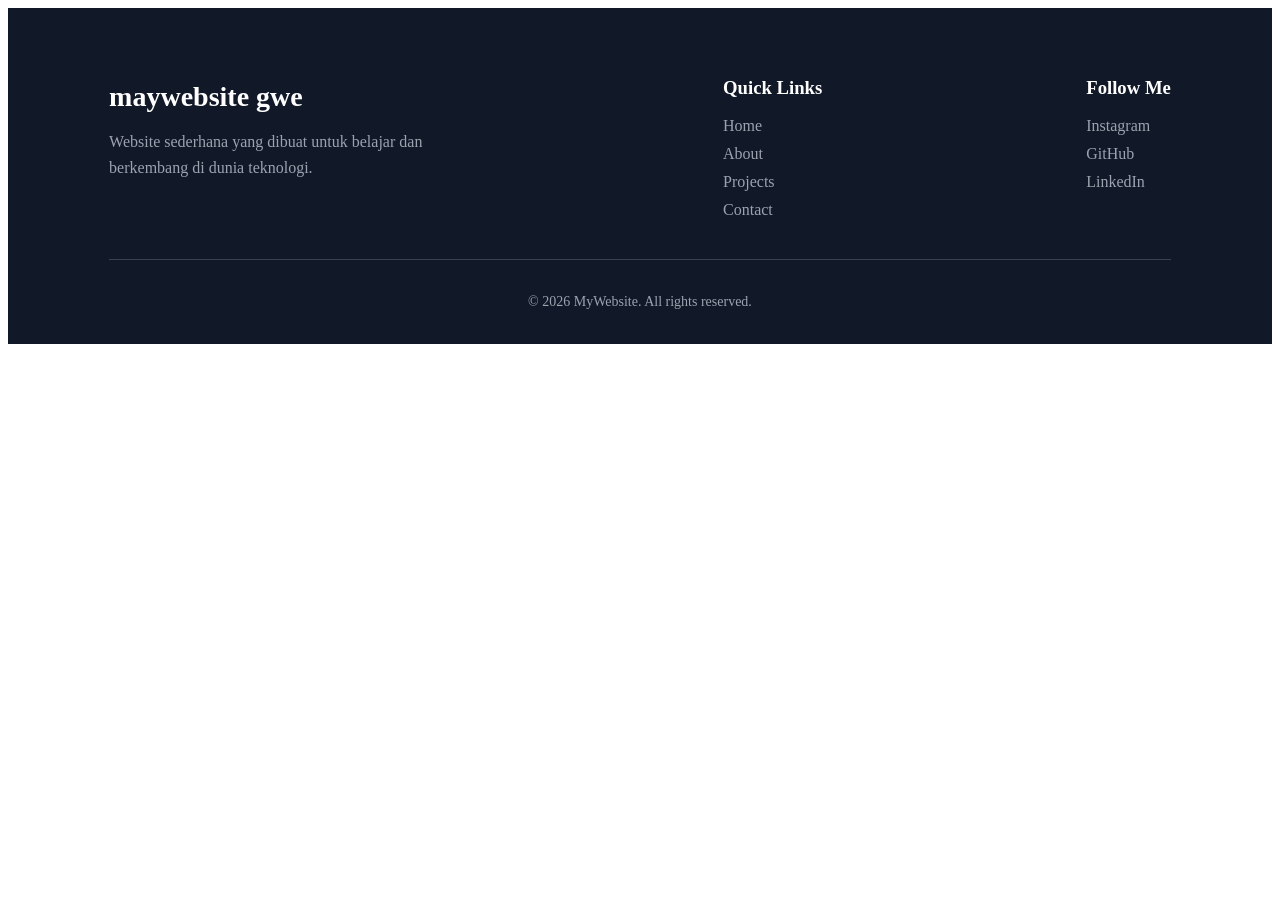
==== index.html @ 659fb120 "first commit" ====
<!DOCTYPE html>
<html lang="en">
<head>
    <meta charset="UTF-8">
    <meta name="viewport" content="width=device-width, initial-scale=1.0">
    <title>master</title>
    <link rel="stylesheet" href="style.css">
</head>
<body>
     <footer class="footer">
  <div class="footer-container">
    <div class="footer-brand">
      <h2>maywebsite gwe</h2>
      <p>
        Website sederhana yang dibuat untuk belajar dan berkembang
        di dunia teknologi.
      </p>
    </div>

    <div class="footer-links">
      <h3>Quick Links</h3>
      <a href="#">Home</a>
      <a href="#">About</a>
      <a href="#">Projects</a>
      <a href="#">Contact</a>
    </div>

    <div class="footer-social">
      <h3>Follow Me</h3>
      <a href="#">Instagram</a>
      <a href="#">GitHub</a>
      <a href="#">LinkedIn</a>
    </div>
  </div>

  <div class="footer-bottom">
    <p>© 2026 MyWebsite. All rights reserved.</p>
  </div>
</footer>
</body>
</html>
---- style.css ----
footer {
  background: #111827;
  color: white;
  padding: 50px 8% 20px;
}

.footer-container {
  display: flex;
  justify-content: space-between;
  gap: 40px;
  flex-wrap: wrap;
  max-width: 1200px;
  margin: auto;
}

.footer-brand {
  max-width: 350px;
}

.footer-brand h2 {
  font-size: 28px;
  margin-bottom: 12px;
}

.footer-brand p {
  color: #9ca3af;
  line-height: 1.6;
}

.footer-links,
.footer-social {
  display: flex;
  flex-direction: column;
  gap: 10px;
}

.footer-links h3,
.footer-social h3 {
  margin-bottom: 8px;
}

.footer a {
  color: #9ca3af;
  text-decoration: none;
  transition: 0.3s;
}

.footer a:hover {
  color: white;
  transform: translateX(3px);
}

.footer-bottom {
  border-top: 1px solid #374151;
  margin-top: 40px;
  padding-top: 20px;
  text-align: center;
  color: #9ca3af;
  font-size: 14px;
}
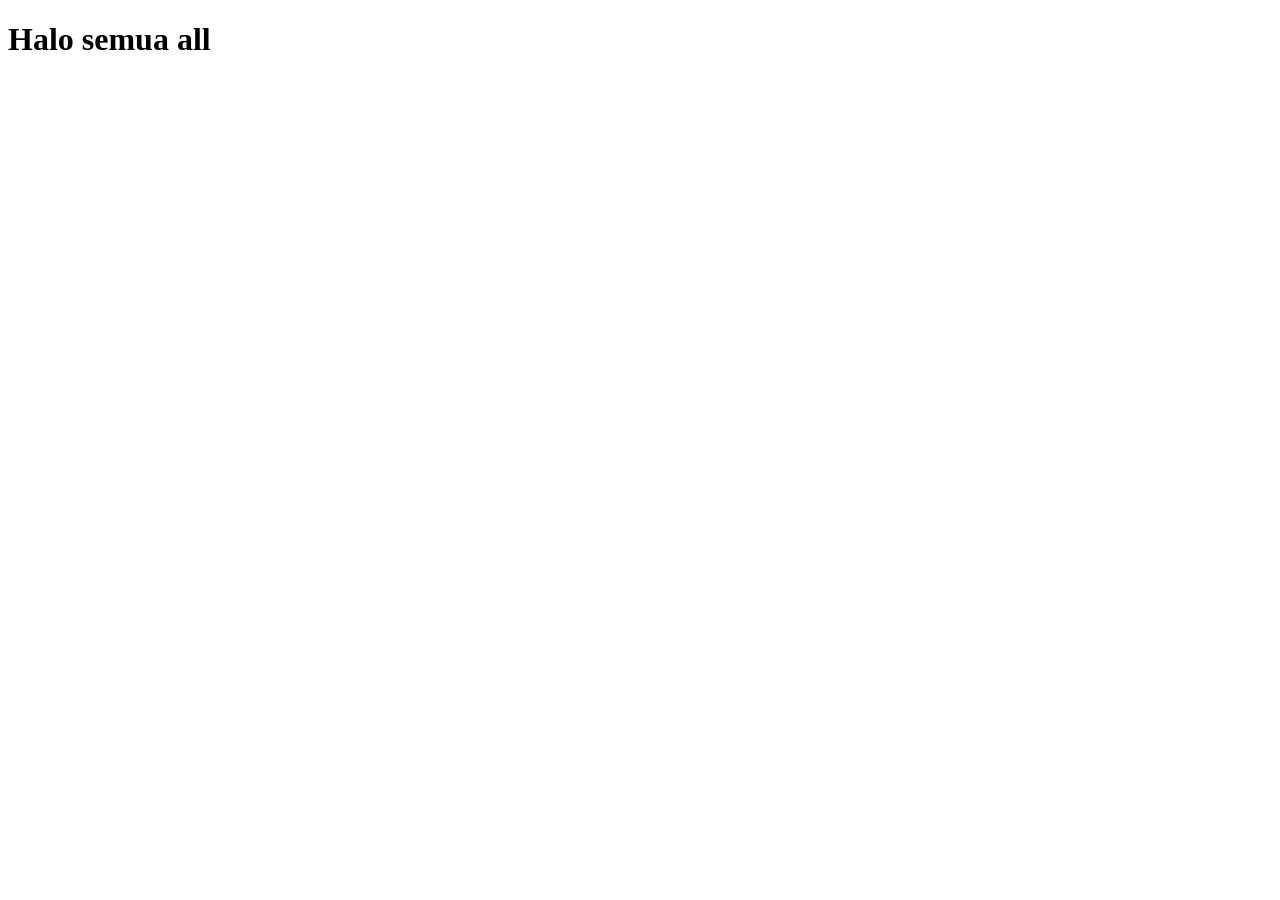
==== commit bcdfd97b: "fix" ====
--- a/index.html
+++ b/index.html
@@ -7,35 +7,6 @@
     <link rel="stylesheet" href="style.css">
 </head>
 <body>
-     <footer class="footer">
-  <div class="footer-container">
-    <div class="footer-brand">
-      <h2>maywebsite gwe</h2>
-      <p>
-        Website sederhana yang dibuat untuk belajar dan berkembang
-        di dunia teknologi.
-      </p>
-    </div>
-
-    <div class="footer-links">
-      <h3>Quick Links</h3>
-      <a href="#">Home</a>
-      <a href="#">About</a>
-      <a href="#">Projects</a>
-      <a href="#">Contact</a>
-    </div>
-
-    <div class="footer-social">
-      <h3>Follow Me</h3>
-      <a href="#">Instagram</a>
-      <a href="#">GitHub</a>
-      <a href="#">LinkedIn</a>
-    </div>
-  </div>
-
-  <div class="footer-bottom">
-    <p>© 2026 MyWebsite. All rights reserved.</p>
-  </div>
-</footer>
+   <h1>Halo semua all</h1>
 </body>
 </html>
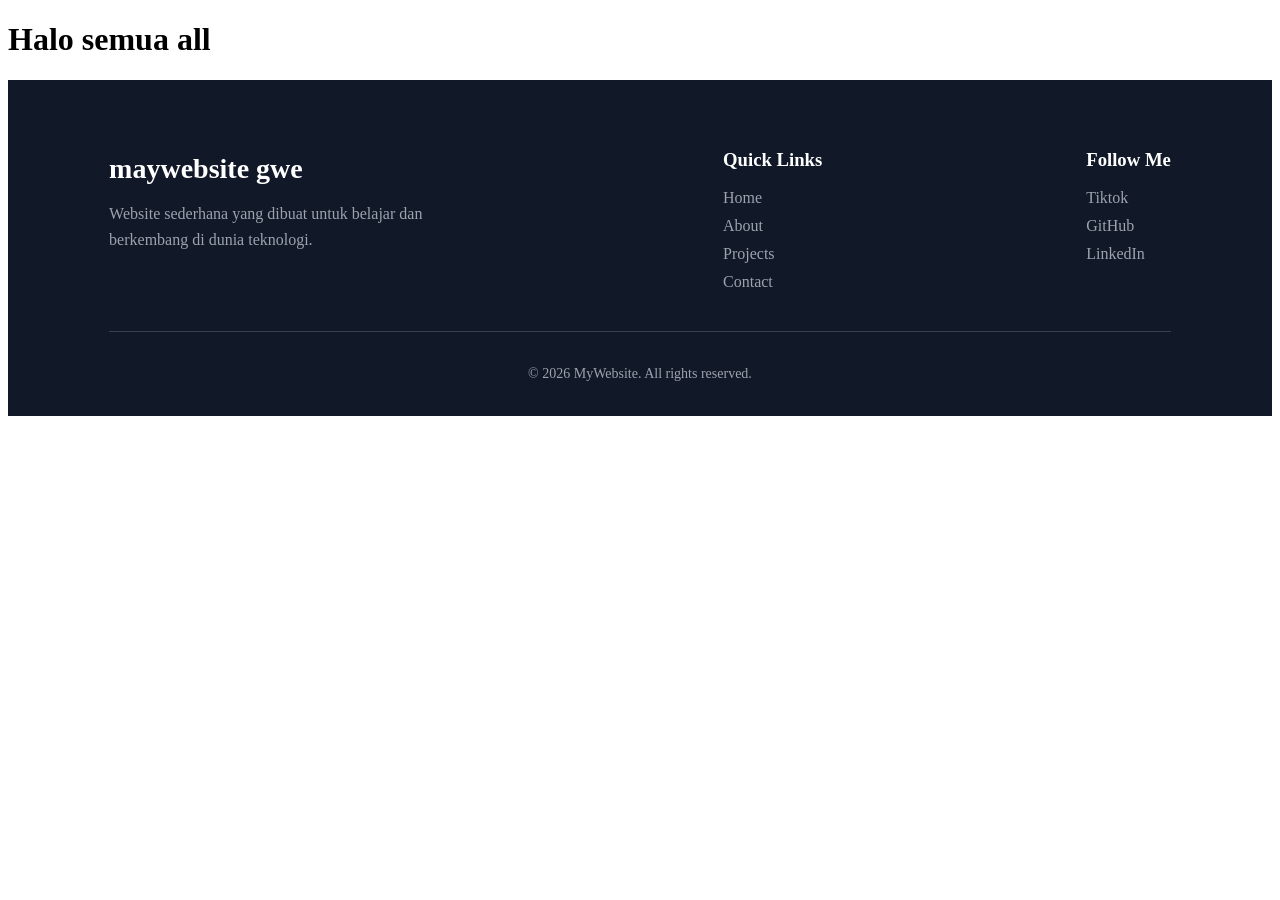
==== commit 933f0ddd: "upd a href" ====
--- a/index.html
+++ b/index.html
@@ -8,5 +8,33 @@
 </head>
 <body>
    <h1>Halo semua all</h1>
+    <footer class="footer">
+  <div class="footer-container">
+    <div class="footer-brand">
+      <h2>maywebsite gwe</h2>
+      <p>
+        Website sederhana yang dibuat untuk belajar dan berkembang
+        di dunia teknologi.
+      </p>
+    </div>
+
+    <div class="footer-links">
+      <h3>Quick Links</h3>
+      <a href="#">Home</a>
+      <a href="#">About</a>
+      <a href="#">Projects</a>
+      <a href="#">Contact</a>
+    </div>
+
+    <div class="footer-social">
+      <h3>Follow Me</h3>
+      <a href="#">Tiktok</a>
+      <a href="#">GitHub</a>
+      <a href="#">LinkedIn</a>
+    </div>
+  </div>
+
+  <div class="footer-bottom">
+    <p>© 2026 MyWebsite. All rights reserved.</p>
 </body>
 </html>
--- a/style.css
+++ b/style.css
@@ -0,0 +1,60 @@
+footer {
+  background: #111827;
+  color: white;
+  padding: 50px 8% 20px;
+}
+
+.footer-container {
+  display: flex;
+  justify-content: space-between;
+  gap: 40px;
+  flex-wrap: wrap;
+  max-width: 1200px;
+  margin: auto;
+}
+
+.footer-brand {
+  max-width: 350px;
+}
+
+.footer-brand h2 {
+  font-size: 28px;
+  margin-bottom: 12px;
+}
+
+.footer-brand p {
+  color: #9ca3af;
+  line-height: 1.6;
+}
+
+.footer-links,
+.footer-social {
+  display: flex;
+  flex-direction: column;
+  gap: 10px;
+}
+
+.footer-links h3,
+.footer-social h3 {
+  margin-bottom: 8px;
+}
+
+.footer a {
+  color: #9ca3af;
+  text-decoration: none;
+  transition: 0.3s;
+}
+
+.footer a:hover {
+  color: white;
+  transform: translateX(3px);
+}
+
+.footer-bottom {
+  border-top: 1px solid #374151;
+  margin-top: 40px;
+  padding-top: 20px;
+  text-align: center;
+  color: #9ca3af;
+  font-size: 14px;
+}
